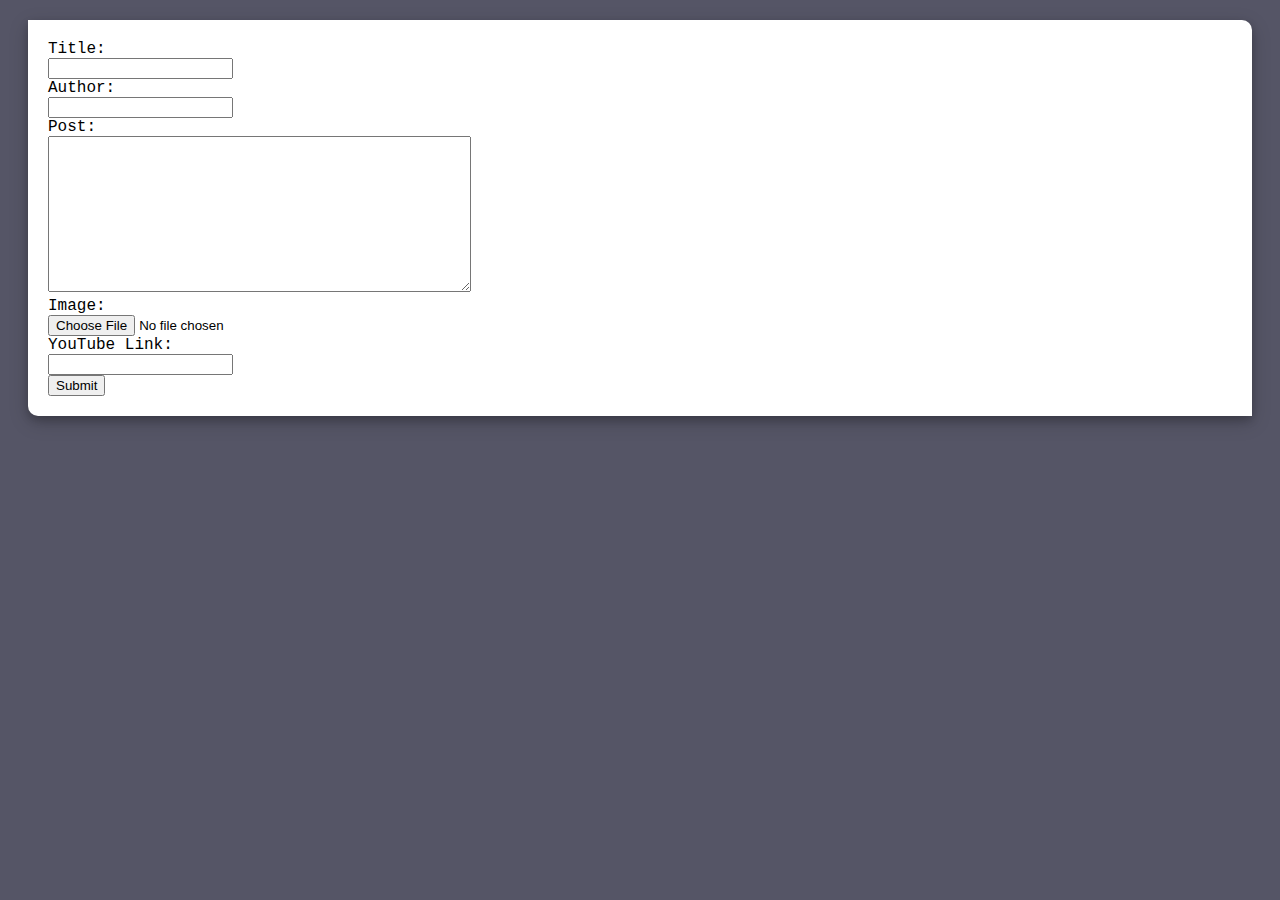
==== post.html @ 9a218878 "Added files via upload" ====
<!DOCTYPE html>
<html>
	<head>
		<title>Create a Post</title>
		<meta charset="UTF-8">
		<meta name="viewport" content="width=device-width, initial-scale=1.0">
		<link rel="stylesheet" type="text/css" href="style.css" />
		<script type="text/javascript" src="script.js"></script>
	</head>
	<body onload="">
		<div class="blog">
			<form  class= "pform" method="post" >
				Title:
				<br>
				<input type="text" name="title" pattern="[A-Za-z]*" required>

				<br>
				Author:
				<br>
				<input type="text" name="name" pattern="[A-Za-z]*" required>
				<br>
				Post:
				<br>
				<textarea name="post" rows="10" cols="50"></textarea>
				<br>
				Image:
				<br>
				<input type="file" name="fileToUpload" >
				<br>
				YouTube Link:
				<br>
				<input type="text" name="tubeyou" pattern="[A-Za-z]*">
				<br>
				<input type="submit" name="submit" value="Submit">

			</form>
		</div>
		
	</body>
	
</html>
---- style.css ----
body
{
	text-align: center;
	background-color: #555566;
	font-family: "Courier New", Courier, monospace;
}

h1
{
	color: white;
}

.blogs-section
{
	display: inline-block;
	position : relative;
	width: 800px;
}

.blog
{
	border-radius: 0px 10px 0px 10px;
	background-color: white;
	box-shadow: 0 4px 8px 0 rgba(0, 0, 0, 0.2), 0 6px 20px 0 rgba(0, 0, 0, 0.19);
	text-align: left;
	padding: 20px;
	margin: 20px;
}

.blog-header
{
	font-weight: 900;
	margin: 0px 0px 0px 0px;
	padding: 0px 0px 0px 0px;
	color: #47476b;
	text-shadow: 2px 2px #AAAAAA;
}

.blog-content
{
	padding: 0px 0px 0px 20px;
}

.author
{
	text-align: right;
}

.pform
{
    font-family: "Courier New", Courier, monospace;
    text-align: left;
    
}
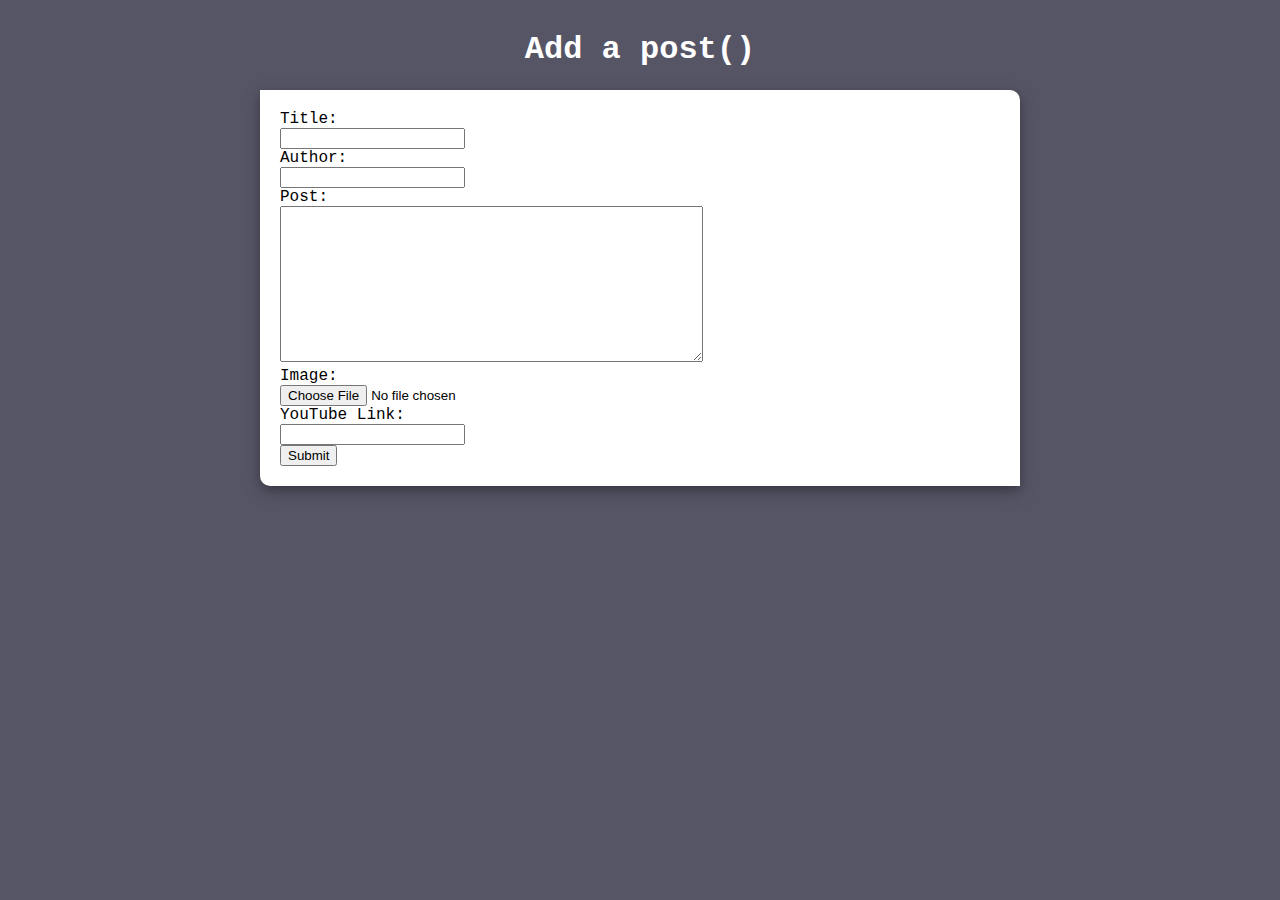
==== commit abaae910: "Update post.html" ====
--- a/post.html
+++ b/post.html
@@ -8,6 +8,7 @@
 		<script type="text/javascript" src="script.js"></script>
 	</head>
 	<body onload="">
+		<h1>Add a post()</h1>
 		<div class="blog">
 			<form  class= "pform" method="post" >
 				Title:
--- a/style.css
+++ b/style.css
@@ -4,6 +4,9 @@
 	text-align: center;
 	background-color: #555566;
 	font-family: "Courier New", Courier, monospace;
+	width: 800px;
+	margin: auto;
+	padding: 10px;
 }
 
 h1
@@ -15,7 +18,27 @@
 {
 	display: inline-block;
 	position : relative;
-	width: 800px;
+	width: 650px;
+	float: left;
+}
+
+.blogs-controls
+{
+	display: inline-block;
+	float: right;
+	width: 150px;
+	margin-top: 20px;
+}
+
+.blog-control
+{
+	text-align: left;
+	display:inline-block;
+	min-width: 50px;
+	width: 150px;
+	padding:5px 10px;
+	color: white;
+	text-decoration:none;
 }
 
 .blog
@@ -47,9 +70,15 @@
 	text-align: right;
 }
 
+.date
+{
+	text-align: right;
+	padding: 0px;
+}
+
 .pform
 {
     font-family: "Courier New", Courier, monospace;
     text-align: left;
     
-}+}
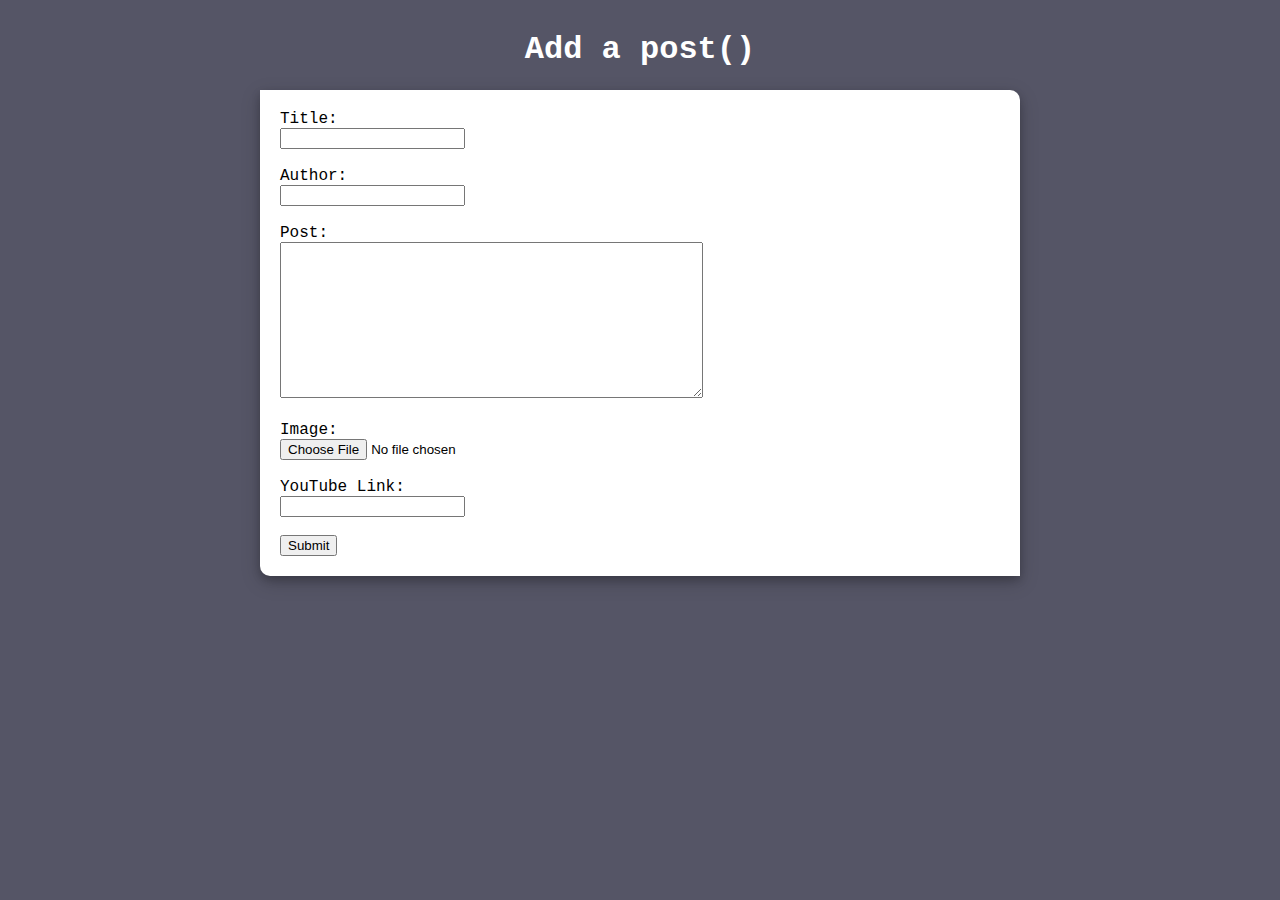
==== commit 672ce600: "Fixed some formatting issues" ====
--- a/post.html
+++ b/post.html
@@ -14,24 +14,23 @@
 				Title:
 				<br>
 				<input type="text" name="title" pattern="[A-Za-z]*" required>
-
-				<br>
+				<br><br>
 				Author:
 				<br>
 				<input type="text" name="name" pattern="[A-Za-z]*" required>
-				<br>
+				<br><br>
 				Post:
 				<br>
 				<textarea name="post" rows="10" cols="50"></textarea>
-				<br>
+				<br><br>
 				Image:
 				<br>
 				<input type="file" name="fileToUpload" >
-				<br>
+				<br><br>
 				YouTube Link:
 				<br>
 				<input type="text" name="tubeyou" pattern="[A-Za-z]*">
-				<br>
+				<br><br>
 				<input type="submit" name="submit" value="Submit">
 
 			</form>
